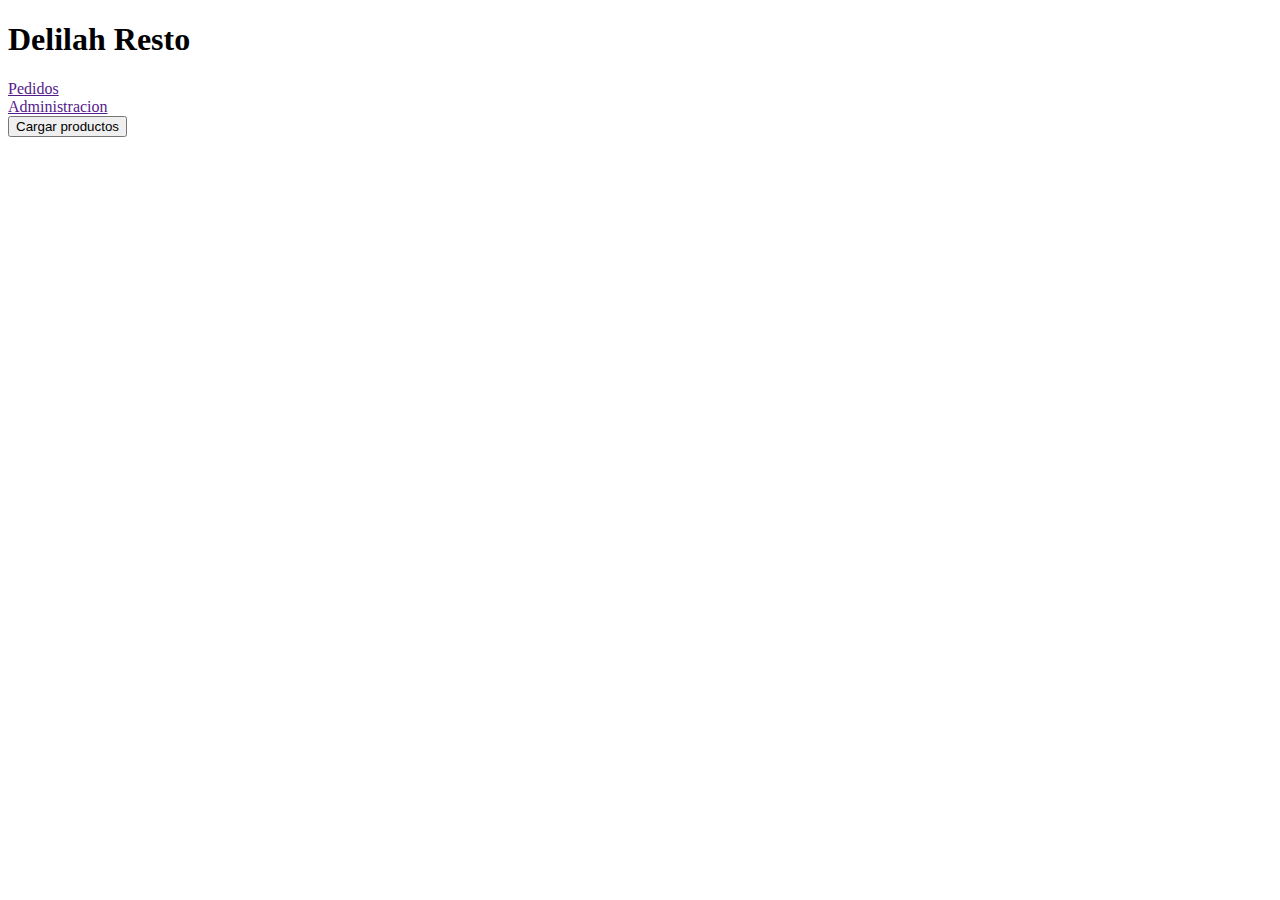
==== delilah-resto-admin.html @ ad9aff8b "progress" ====
<!DOCTYPE html>
<html lang="en">
<head>
    <meta charset="UTF-8">
    <meta name="viewport" content="width=device-width, initial-scale=1.0">
    <link rel="stylesheet" href="./styles/delilah-resto-admin.css">
    <title>administrador</title>
</head>
<body>
    <header id="header">
        <h1>Delilah Resto</h1>
        <nav class="navegador">
            <div>
                <a href="">Pedidos</a>
            </div>
            <div>
                <a href="">Administracion</a>
            </div>
            <button id="cargar-producto">Cargar productos</button>
        </nav>
    </header>

</body>
</html>
---- styles/delilah-resto-admin.css ----
@media screen and (min-width: 300px) and (max-width: 720px){
*{
    margin: 0;
    padding: 0; 
    }
    
body{
    height: max-content;
    width: 100vw;
}    
    
/* HEADER EMPIEZA */
    
header{
    position: relative;
    height: 15vw;
    background: darkcyan;
}
header h1{
    color: white;
    text-align: left;
    position: absolute;
    top: 50%;
    left: 3%;
    transform: translate(0%, -50%);
    font-size: 4vw;
}
header .navegador{
    display: flex;
    flex-direction: row;
    justify-content: space-around;
    color: white;
    position: relative;
    top: 50%;
    left: 40vw;
    width: 60vw;
    transform: translate(0%, -50%);
}
header .navegador a{
    font-size: 3vw;
    color: white;
    text-decoration: unset;
}
header .navegador button{
    background: white;
    color: orange;
    border-radius: 25px 25px 25px 25px;
    width: 25vw;
    border: transparent;
    font-size:2.8vw;
}
}
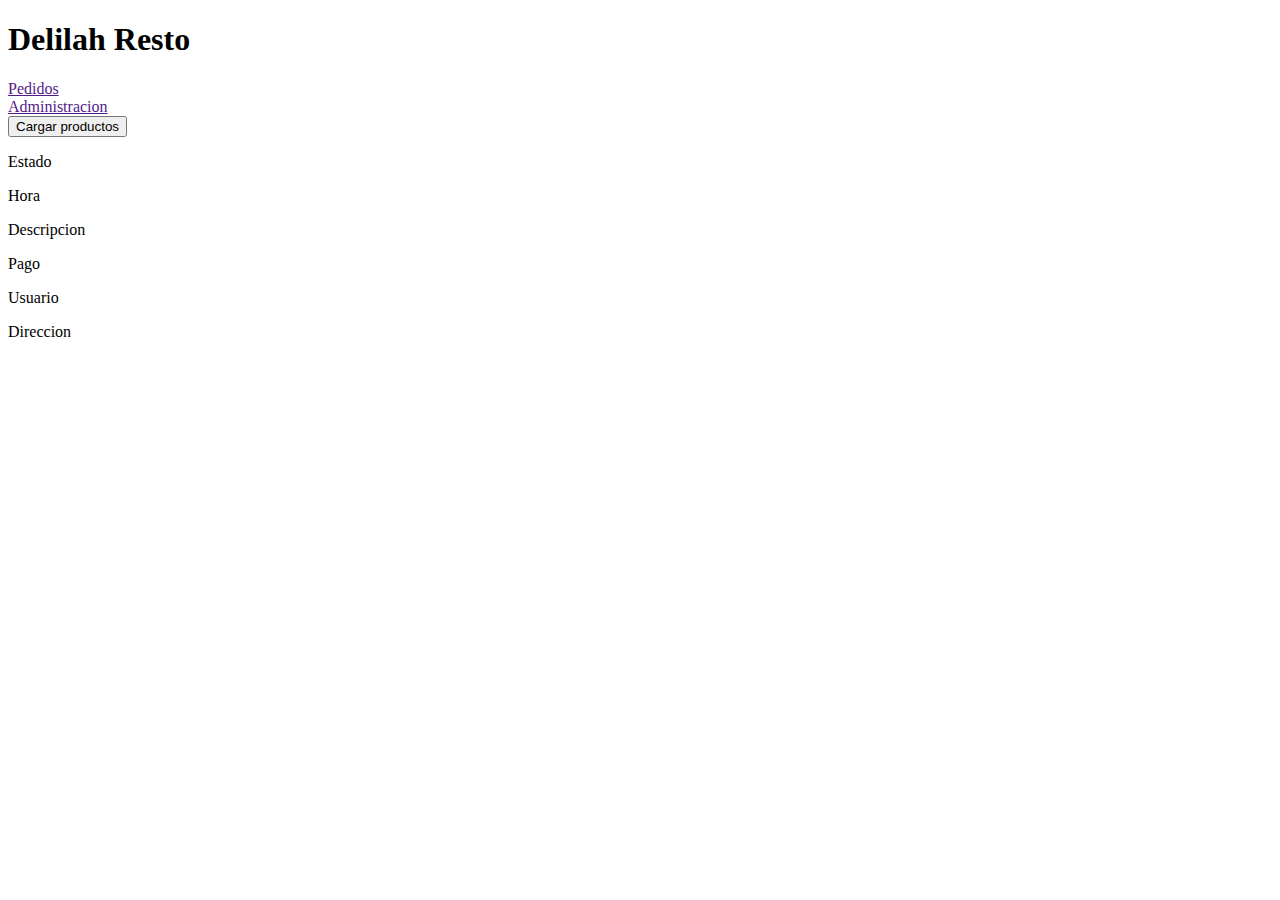
==== commit a4667e0f: "progress" ====
--- a/delilah-resto-admin.html
+++ b/delilah-resto-admin.html
@@ -20,5 +20,30 @@
         </nav>
     </header>
 
+    <section id="container-pedidos">
+        <div id="info">
+            <div id="container-estado">
+                <p>Estado</p>
+            </div>
+           <div id="container-hora">
+               <p>Hora</p>
+           </div>
+            <div id="container-descripcion">
+                <p>Descripcion</p>
+            </div>
+            <div id="container-pago">
+                <p>Pago</p>
+            </div>
+            <div id="container-usuario">
+                <p>Usuario</p>
+            </div>
+            <div id="container-direccion">
+                <p>Direccion</p>
+            </div>
+        </div>
+    </section>
+
+
+<script src="./scripts/delilah-resto-admin.js"></script>
 </body>
 </html>--- a/styles/delilah-resto-admin.css
+++ b/styles/delilah-resto-admin.css
@@ -49,4 +49,115 @@
     border: transparent;
     font-size:2.8vw;
 }
+/*  HEADER TERMINA 
+    SECTION CONTAINER-PEDIDOS */
+#container-pedidos{
+    display: flex;
+    flex-direction: column;
+    justify-content: flex-start;
+}
+#container-pedidos #info{
+    display: inline-flex;
+    flex-direction: row;
+    justify-content: space-around;
+    align-items: stretch;
+    position: relative;
+    top: 10px;
+}
+#container-pedidos #info p{
+    font-size: 4vw;
+}
+/* estado */
+#container-pedidos #info #container-estado{
+    position: relative;
+    display: flex;
+    flex-direction: column;
+    align-items: center;
+}
+#container-pedidos #info #container-estado .estado{
+    width: 12vw;
+    height: 8vw;
+    font-size: 3vw;
+    margin-top: 2vw;
+    border-radius: 10px 10px 10px 10px;
+}
+    /* estado */
+/* hora */
+#container-pedidos #info #container-hora{
+    position: relative;
+    display: flex;
+    flex-direction: column;
+    align-items: center;
+}
+#container-pedidos #info #container-hora .hora{
+    font-size: 3.5vw;
+    margin-top: 4vw;
+    margin-bottom: 2.8vw;
+}
+    /* hora */
+/* descripcion */
+#container-pedidos #info #container-descripcion{
+    position: relative;
+    display: flex;
+    flex-direction: column;
+    align-items: center;
+    flex-wrap: wrap;
+    width: 20vw;
+}
+#container-pedidos #info #container-descripcion .descripcion_p{
+    font-size: 3vw;
+    text-align: center;
+    margin-top: 4vw;
+    margin-bottom: 1vw;
+    
+}
+    /* descripcion */
+/* pago */
+#container-pedidos #info #container-pago{
+    position: relative;
+    display: flex;
+    flex-direction: column;
+    align-items: center;
+    flex-wrap: wrap;
+    width: 12vw;
+}
+#container-pedidos #info #container-pago .pago{
+    margin-top: 4vw;
+    margin-bottom: 2vw;
+}
+    /* pago */
+/* usuario */
+#container-pedidos #info #container-usuario{
+    position: relative;
+    display: flex;
+    flex-direction: column;
+    align-items: center;
+    flex-wrap: wrap;
+    width: 20vw;
+}
+#container-pedidos #info #container-usuario .usuario_p{
+    font-size: 3.5vw;
+    text-align: center;
+    margin-top: 4vw;
+    margin-bottom: 2.8vw;
+}
+    /* usuario */
+/* direccion */
+#container-pedidos #info #container-direccion{
+    position: relative;
+    display: flex;
+    flex-direction: column;
+    align-items: center;
+    flex-wrap: wrap;
+}
+#container-pedidos #info #container-direccion .direccion_p{
+    display: none;
+}
+#container-pedidos #info #container-direccion .direccion{
+    width: 8vw;
+    height: 5vw;
+    margin-top: 4vw;
+    margin-bottom: 1vw;
+}
+    /* direccion */
 }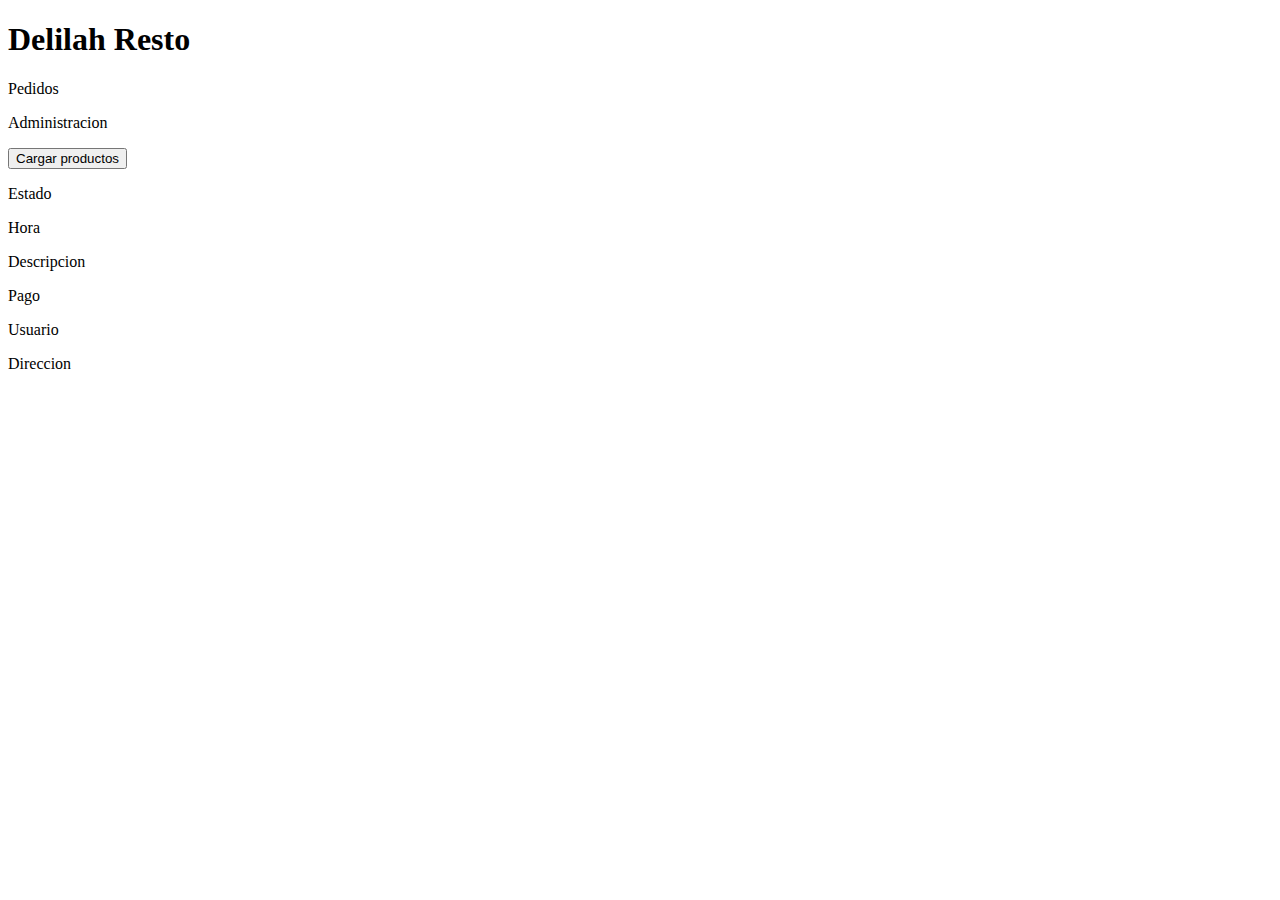
==== commit fe116316: "progress" ====
--- a/delilah-resto-admin.html
+++ b/delilah-resto-admin.html
@@ -6,21 +6,21 @@
     <link rel="stylesheet" href="./styles/delilah-resto-admin.css">
     <title>administrador</title>
 </head>
-<body>
+<body id="body">
     <header id="header">
         <h1>Delilah Resto</h1>
         <nav class="navegador">
             <div>
-                <a href="">Pedidos</a>
+                <p id="pedidos">Pedidos</p>
             </div>
             <div>
-                <a href="">Administracion</a>
+                <p id="administracion">Administracion</p>
             </div>
             <button id="cargar-producto">Cargar productos</button>
         </nav>
     </header>
 
-    <section id="container-pedidos">
+    <section id="container-pedidos" style="display: flex;">
         <div id="info">
             <div id="container-estado">
                 <p>Estado</p>
@@ -43,6 +43,26 @@
         </div>
     </section>
 
+    <section id="administracion-section" style="display: none;">
+        <div class = "contenedor">
+            <div id="modificar-productos">
+                <h2>Modificar productos</h2>
+            </div>
+            <div id="borrar-productos">
+                <h2>Borrar productos</h2>
+            </div>
+            <div id="borrar-pedidos">
+                <h2>Borrar pedidos</h2>
+            </div>
+            <div id="crear-administrador">
+                <h2>Crear administrador</h2>
+            </div>
+            <div id="borrar-usuario">
+                <h2>Borrar usuario</h2>
+            </div>
+        </div>
+    </section>
+
 
 <script src="./scripts/delilah-resto-admin.js"></script>
 </body>
--- a/styles/delilah-resto-admin.css
+++ b/styles/delilah-resto-admin.css
@@ -36,7 +36,7 @@
     width: 60vw;
     transform: translate(0%, -50%);
 }
-header .navegador a{
+header .navegador p{
     font-size: 3vw;
     color: white;
     text-decoration: unset;
@@ -160,4 +160,253 @@
     margin-bottom: 1vw;
 }
     /* direccion */
+
+    /* estados cambiables */
+#container-pedidos #estados-container{
+    display: flex;
+    z-index: 2;
+    width: 25vw;
+    flex-direction: column;
+    flex-wrap: wrap;
+    height: fit-content;
+    position: absolute;
+    border: medium black solid;
+    left: 12vw;
+}
+#container-pedidos #estados-container .estados{
+    display: flex;
+    align-items: center;
+    justify-content: center;
+    font-size: 4vw;
+    color: white;
+    height: 10vw;
+}
+/* SECTION ADMINISTRADOR */
+
+#administracion-section{
+    position: relative;
+    display: block;
+    flex-direction: column;
+    display: none;
+}
+#administracion-section .contenedor{
+    position: relative;
+    flex-direction: column;
+    align-items: center;
+    justify-content: center;
+    width: max-content;
+    height: max-content;
+}
+#administracion-section .contenedor div{
+    width: 100vw;
+    height: 40vw;
+    text-align: center;
+    border-top: 1px solid black;
+    border-bottom: 1px solid black;
+    position: relative;
+}
+#administracion-section .contenedor div h2{
+    position: absolute;
+    top: 50%;
+    left: 50%;
+    transform: translate(-50%,-50%);
+    font-family: -apple-system, BlinkMacSystemFont, 'Segoe UI', Roboto, Oxygen, Ubuntu, Cantarell, 'Open Sans', 'Helvetica Neue', sans-serif;
+}
+
+/* BORRAR PRODUCTOS SECTION */
+#borrar-productos-container{
+    height: max-content;
+    position: relative;
+    display: flex;
+    flex-direction: column;
+    align-items: center;
+    }
+#borrar-productos-container h1{
+    font-size: 3vw;
+    display: block;
+    position: relative;
+    width: 25vw;
+    left: 33vw;
+    top: 0px;
+    color: slategray;
+    font-family: 'Gill Sans', 'Gill Sans MT', Calibri, 'Trebuchet MS', sans-serif;
+    } 
+#borrar-productos-container input{
+    display: block;
+    position: relative;
+    width: 6vw;
+    height: 6vw;
+    left: -45vw;
+    top: 15px;
+}
+
+#borrar-productos-container .productos{
+    top: 25px;
+    height: 70px;
+    margin-top: 5px;
+    margin-bottom: 5px;
+    width: 95vw;
+    position: relative;
+}
+#borrar-productos-container .productos .foodname{
+    font-size: medium;
+    position: absolute;
+    left: 80px;
+}
+#borrar-productos-container .productos .price{
+    position: absolute;
+    top: 30px;
+    left: 80px;
+    color: grey;
+    font-size: small;
+}    
+#borrar-productos-container .productos .foodimage{
+    position: absolute;
+    width: 60px;
+    height: 60px;
+    left: 5px;
+    top: 5px;
+}
+#borrar-productos-container .productos .nuestros-platos-button{
+    position: absolute;
+    width: 35px;
+    height: 35px;
+    left: 80vw;
+    top: 10px;
+    color: black;
+    background: red;
+    border-radius: 50%;
+    border: none;
+    font-size: 20px;
+}
+/* CREAR ADMINISTRADORES */
+#crear-admin-container{
+    display: flex;
+    flex-wrap: wrap;
+    flex-direction: column;
+    justify-content: center;
+    position: relative;
+    align-content: space-around;
+}
+#crear-admin-container .back-button-create-admin{
+    display: block;
+    position: relative;
+    width: 6vw;
+    height: 6vw;
+    left: -10vw;
+    top: 0px;
+}
+#crear-admin-container h1{
+    display: block;
+    position: absolute;
+    left: 48%;
+    transform: translate(-50%, 0);
+    width: fit-content;
+    font-family: 'Franklin Gothic Medium', 'Arial Narrow', Arial, sans-serif;
+    font-size: 20px;
+}
+#crear-admin-container label{
+    position: relative;
+    top: 135px;
+    margin-top: 30px;
+}
+#crear-admin-container input{
+    position: relative;
+    top: 135px;
+    margin-top: 20px;
+    height: 50px;
+    width: 70vw;
+    border-radius: 10px 10px 10px 10px;
+}
+#crear-admin-container button{
+    position: relative;
+    top: 180px;
+    margin-top: 20px;
+    margin: 5px 5px 5px 5px;
+    width: 71vw;
+    height: 50px;
+    border-radius: 25px 25px 25px 25px;
+    border: transparent;
+    background: sandybrown;
+}
+/* BORRAR-PEDIDOS-CONTAINER */
+#borrar-pedidos-container{
+    display: flex;
+    flex-direction: column;
+    justify-content: flex-start;
+}
+#borrar-pedidos-container .back-button-create-admin{
+    display: block;
+    position: relative;
+    width: 6vw;
+    height: 6vw;
+    left: 3vw;
+    top: 10px;
+}
+#borrar-pedidos-container h1{
+    font-size: 3vw;
+    display: block;
+    position: relative;
+    width: 25vw;
+    height: max-content;
+    left: 75vw;
+    top: -5px;
+    color: slategray;
+    font-family: 'Gill Sans', 'Gill Sans MT', Calibri, 'Trebuchet MS', sans-serif;
+}
+/* info-container */
+#borrar-pedidos-container #info_container{
+    position: relative;
+    display: flex;
+    flex-direction: row;
+    justify-content: space-evenly;
+    align-items: stretch;
+    width: 100vw;
+    top: 20px;
+}
+/* estado, hora, nombre */
+#borrar-pedidos-container #info_container .estado_container h2,
+#borrar-pedidos-container #info_container .hora_container h2,
+#borrar-pedidos-container #info_container .usuario_container h2
+{
+    font-size: 5vw;
+    text-align: center;
+}
+#borrar-pedidos-container #info_container .estado_container h3,
+#borrar-pedidos-container #info_container .hora_container p,
+#borrar-pedidos-container #info_container .usuario_container p
+{
+    font-size: 3vw;
+    text-align: center;
+    margin-top: 5vw;
+    margin-bottom: 5vw;
+}
+/* numero pedido */
+#borrar-pedidos-container #info_container .numero_pedido h2{
+    font-size: 5vw;
+    text-align: center;
+}
+#borrar-pedidos-container #info_container .numero_pedido p{
+    font-size:3.5vw;
+    text-align: center;
+    margin-top: 4.5vw;
+    margin-bottom: 4.5vw;
+}
+/* boton delete */
+#borrar-pedidos-container #info_container .boton_container{
+    display: flex;
+    flex-direction: column;
+    align-items: center;
+}
+#borrar-pedidos-container #info_container .boton_container button{
+    position: relative;
+    top: 8vw;
+    width: 5.5vw;
+    height: 5.5vw;
+    border-radius: 25px 25px 25px 25px;
+    margin-top: 1.5vw;
+    margin-bottom: 1.5vw;
+}
+
+
 }